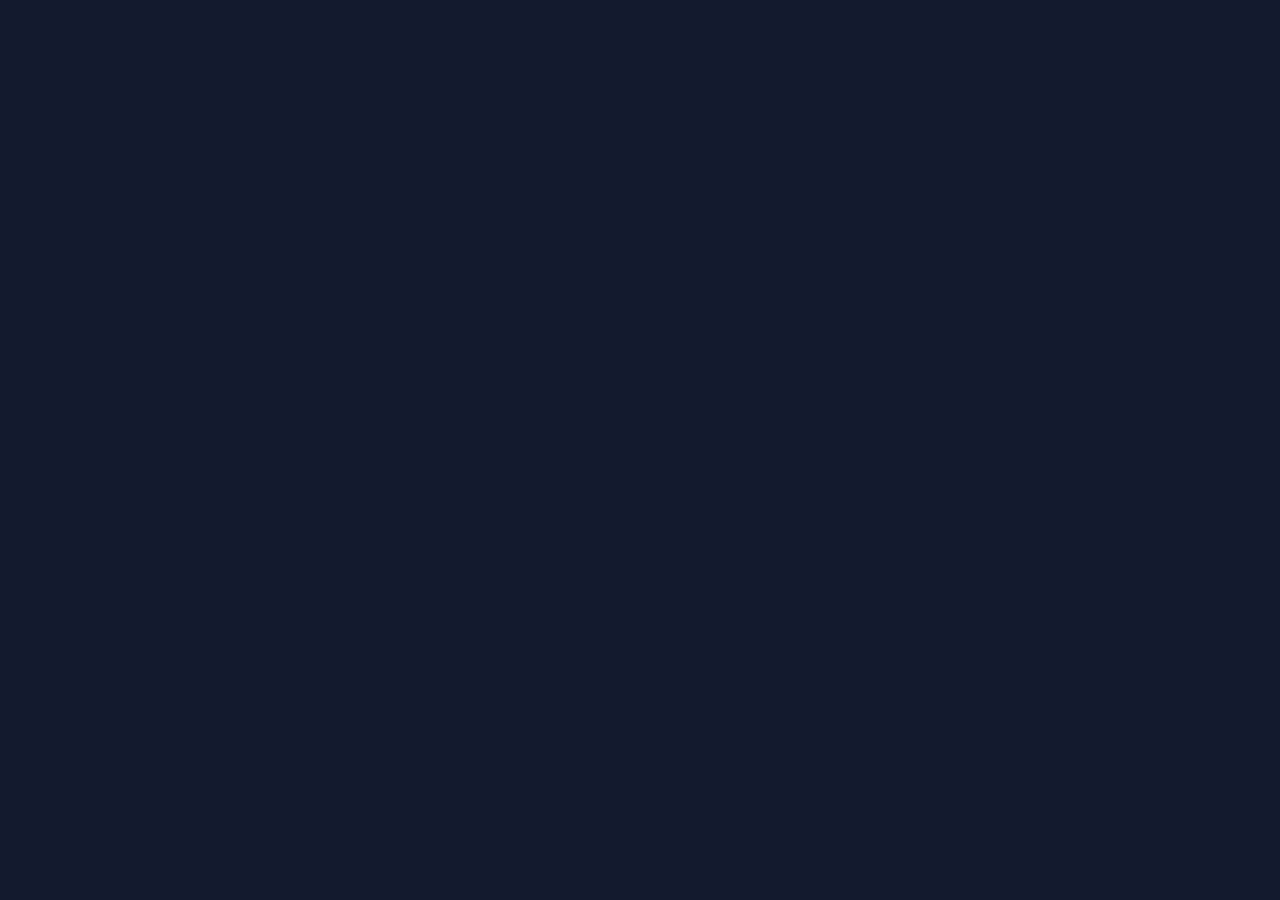
==== newtab.html @ 45da743f "Add QuickDial Chrome Extension (MV3)" ====
<!DOCTYPE html>
<html lang="en">
<head>
  <meta charset="UTF-8">
  <meta name="viewport" content="width=device-width, initial-scale=1.0">
  <title>QuickDial</title>
  <link rel="stylesheet" href="newtab.css">
</head>
<body>

  <!-- Breadcrumb — hidden when at the QuickDial root; shown when inside a subfolder -->
  <nav id="breadcrumb" aria-label="Folder path" hidden></nav>

  <main>
    <!-- Tile grid — filled by newtab.js -->
    <div id="bookmark-grid" role="list" aria-label="QuickDial bookmarks"></div>

    <!-- Empty-state message — shown when the current folder has no children -->
    <div id="empty-state" hidden>
      <div class="empty-icon" aria-hidden="true">
        <svg xmlns="http://www.w3.org/2000/svg" viewBox="0 0 24 24">
          <path d="M10 4H4c-1.1 0-2 .9-2 2v12c0 1.1.9 2 2 2h16c1.1 0 2-.9
                   2-2V8c0-1.1-.9-2-2-2h-8l-2-2z"/>
        </svg>
      </div>
      <p>Your <strong>QuickDial</strong> folder is empty.</p>
      <p class="empty-hint">
        Open the Bookmark Manager and add bookmarks or subfolders
        to the <em>QuickDial</em> folder.
      </p>
      <button id="open-manager-btn">Open Bookmark Manager</button>
    </div>
  </main>

  <script src="newtab.js"></script>
  <script src="clock-widget.js"></script>
</body>
</html>
---- newtab.css ----
/* =============================================================================
   newtab.css — QuickDial
   Dark-navy minimalist theme matching the visual brief.
   ============================================================================= */

/* ── Reset ─────────────────────────────────────────────────────────────────── */
*, *::before, *::after {
  box-sizing: border-box;
  margin: 0;
  padding: 0;
}

/* Ensure [hidden] always wins even when display is set elsewhere */
[hidden] { display: none !important; }

html, body {
  height: 100%;
}

body {
  background-color: #131a2e;
  color: #e0e6f0;
  font-family: -apple-system, BlinkMacSystemFont, 'Segoe UI', Roboto,
               Oxygen, Ubuntu, Cantarell, sans-serif;
  display: flex;
  flex-direction: column;
  align-items: center;
  padding: 2rem 1.5rem 3rem;
  min-height: 100vh;
}

/* ── Breadcrumb ─────────────────────────────────────────────────────────────── */
#breadcrumb {
  display: flex;
  align-items: center;
  flex-wrap: wrap;
  gap: 0.15rem;
  align-self: flex-start;
  margin-bottom: 1.25rem;
  max-width: 960px;
  width: 100%;
}

.breadcrumb-item {
  background: none;
  border: none;
  font-family: inherit;
  font-size: 0.875rem;
  padding: 0.25rem 0.5rem;
  border-radius: 6px;
  transition: background-color 0.15s;
  cursor: pointer;
  color: #7ca3e0;
  line-height: 1.4;
}

.breadcrumb-link:hover,
.breadcrumb-link:focus-visible {
  background-color: rgba(124, 163, 224, 0.15);
  outline: none;
}

.breadcrumb-current {
  color: #c8d6ec;
  cursor: default;
}

.breadcrumb-sep {
  color: #3d526e;
  font-size: 1.1rem;
  user-select: none;
  padding: 0 0.1rem;
}

/* ── Tile grid ──────────────────────────────────────────────────────────────── */
#bookmark-grid {
  display: grid;
  grid-template-columns: repeat(auto-fill, minmax(130px, 1fr));
  gap: 1rem;
  width: 100%;
  max-width: 960px;
}

/* ── Individual tile ────────────────────────────────────────────────────────── */
.tile {
  background-color: #1c2a47;
  border-radius: 18px;
  padding: 1.25rem 0.75rem 1rem;
  display: flex;
  flex-direction: column;
  align-items: center;
  gap: 0.65rem;
  cursor: pointer;
  transition: transform 0.15s ease, filter 0.15s ease;
  min-height: 130px;
  user-select: none;
  outline: none;
  position: relative;
}

.tile:hover,
.tile:focus-visible {
  transform: translateY(-4px);
  filter: brightness(1.25);
}

/* ── Bookmark tile: favicon badge ───────────────────────────────────────────── */
.favicon-wrapper {
  width: 56px;
  height: 56px;
  border-radius: 50%;
  background-color: #263652;
  display: flex;
  align-items: center;
  justify-content: center;
  overflow: hidden;
  flex-shrink: 0;
}

.favicon {
  width: 32px;
  height: 32px;
  object-fit: contain;
}

/* Fallback state: colored circle with initial letter */
.favicon-wrapper.favicon-fallback {
  font-size: 1.4rem;
  font-weight: 600;
  color: #fff;
}

/* ── Folder tile: folder icon ───────────────────────────────────────────────── */
.folder-icon-wrapper {
  width: 56px;
  height: 56px;
  display: flex;
  align-items: center;
  justify-content: center;
  color: #7ca3e0;
  flex-shrink: 0;
}

.folder-icon-wrapper svg {
  width: 42px;
  height: 42px;
  fill: currentColor;
}

/* ── Tile title ─────────────────────────────────────────────────────────────── */
.tile-title {
  font-size: 0.75rem;
  color: #96afc8;
  text-align: center;
  /* Two-line clamp */
  overflow: hidden;
  display: -webkit-box;
  -webkit-line-clamp: 2;
  -webkit-box-orient: vertical;
  word-break: break-word;
  line-height: 1.35;
  width: 100%;
}

/* ── Empty state ────────────────────────────────────────────────────────────── */
#empty-state {
  display: flex;
  flex-direction: column;
  align-items: center;
  gap: 0.8rem;
  margin-top: 5rem;
  color: #556078;
  text-align: center;
  max-width: 340px;
}

.empty-icon svg {
  width: 56px;
  height: 56px;
  fill: #2a3d5e;
}

#empty-state p {
  font-size: 1rem;
  line-height: 1.55;
  color: #7080a0;
}

#empty-state .empty-hint {
  font-size: 0.875rem;
  color: #4a5a78;
}

#open-manager-btn {
  margin-top: 0.5rem;
  padding: 0.6rem 1.5rem;
  background-color: #1c2a47;
  color: #7ca3e0;
  border: 1px solid #2d4070;
  border-radius: 10px;
  font-family: inherit;
  font-size: 0.9rem;
  cursor: pointer;
  transition: background-color 0.15s, border-color 0.15s, color 0.15s;
}

#open-manager-btn:hover,
#open-manager-btn:focus-visible {
  background-color: #253656;
  border-color: #4a7abf;
  color: #aac4e8;
  outline: none;
}

/* ── Clock widget ───────────────────────────────────────────────────────────── */
#clock-widget {
  position: fixed;
  top: 1.5rem;
  right: 1.5rem;
  background-color: #1c2a47;
  border-radius: 16px;
  display: flex;
  flex-direction: column;
  align-items: center;
  justify-content: center;
  gap: 0.2rem;
  padding: 1rem 1.5rem;
  overflow: hidden;
  z-index: 100;
  /* Size is set by clock-widget.js */
}

/* Font sizes scale with --clock-scale (set by JS on resize) */
.clock-time {
  font-size: calc(2rem * var(--clock-scale, 1));
  font-weight: 300;
  letter-spacing: 0.04em;
  color: #e0e6f0;
  white-space: nowrap;
  line-height: 1;
}

.clock-date {
  font-size: calc(0.68rem * var(--clock-scale, 1));
  color: #556888;
  white-space: nowrap;
  text-align: center;
  line-height: 1.3;
}

/* ── Resize handle (bottom-right corner of clock widget) ───────────────────── */
.clock-resize-handle {
  position: absolute;
  bottom: 5px;
  right: 5px;
  width: 14px;
  height: 14px;
  cursor: se-resize;
  /* Dotted-grid pattern to hint at drag-to-resize */
  background-image: radial-gradient(
    circle,
    rgba(124, 163, 224, 0.65) 1.5px,
    transparent 1.5px
  );
  background-size: 4px 4px;
  background-repeat: repeat;
  transition: opacity 0.15s;
  opacity: 0.5;
}

#clock-widget:hover .clock-resize-handle {
  opacity: 1;
}
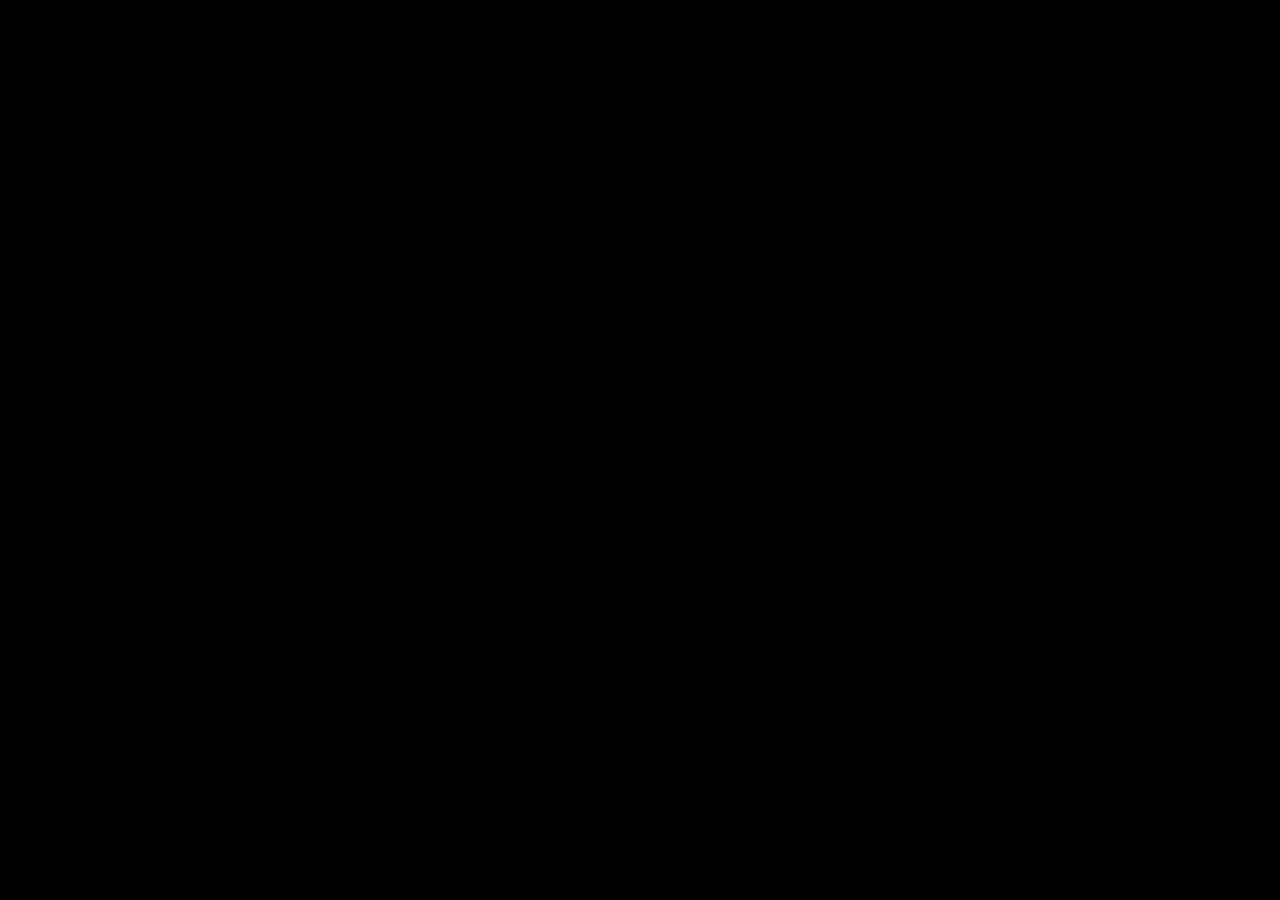
==== commit 935feddb: "feat: add configurable uptime website checks Add an Uptime widget below the TODO that checks the con" ====
--- a/newtab.html
+++ b/newtab.html
@@ -34,5 +34,7 @@
 
   <script src="newtab.js"></script>
   <script src="clock-widget.js"></script>
+  <script src="todo-widget.js"></script>
+  <script src="uptime-widget.js"></script>
 </body>
 </html>
--- a/newtab.css
+++ b/newtab.css
@@ -1,6 +1,6 @@
 /* =============================================================================
    newtab.css — QuickDial
-   Dark-navy minimalist theme matching the visual brief.
+   Black, dark-gray and gold minimalist theme.
    ============================================================================= */
 
 /* ── Reset ─────────────────────────────────────────────────────────────────── */
@@ -18,8 +18,8 @@
 }
 
 body {
-  background-color: #131a2e;
-  color: #e0e6f0;
+  background-color: #000000;
+  color: #ededed;
   font-family: -apple-system, BlinkMacSystemFont, 'Segoe UI', Roboto,
                Oxygen, Ubuntu, Cantarell, sans-serif;
   display: flex;
@@ -50,23 +50,23 @@
   border-radius: 6px;
   transition: background-color 0.15s;
   cursor: pointer;
-  color: #7ca3e0;
+  color: #d4af37;
   line-height: 1.4;
 }
 
 .breadcrumb-link:hover,
 .breadcrumb-link:focus-visible {
-  background-color: rgba(124, 163, 224, 0.15);
+  background-color: rgba(212, 175, 55, 0.15);
   outline: none;
 }
 
 .breadcrumb-current {
-  color: #c8d6ec;
+  color: #ededed;
   cursor: default;
 }
 
 .breadcrumb-sep {
-  color: #3d526e;
+  color: #4d4d4d;
   font-size: 1.1rem;
   user-select: none;
   padding: 0 0.1rem;
@@ -83,7 +83,7 @@
 
 /* ── Individual tile ────────────────────────────────────────────────────────── */
 .tile {
-  background-color: #1c2a47;
+  background-color: #1a1a1a;
   border-radius: 18px;
   padding: 1.25rem 0.75rem 1rem;
   display: flex;
@@ -91,7 +91,8 @@
   align-items: center;
   gap: 0.65rem;
   cursor: pointer;
-  transition: transform 0.15s ease, filter 0.15s ease;
+  transition: transform 0.15s ease, filter 0.15s ease,
+              background-color 0.15s ease, box-shadow 0.15s ease;
   min-height: 130px;
   user-select: none;
   outline: none;
@@ -99,17 +100,176 @@
 }
 
 .tile:hover,
-.tile:focus-visible {
+.tile:focus-within {
   transform: translateY(-4px);
   filter: brightness(1.25);
 }
 
-/* ── Bookmark tile: favicon badge ───────────────────────────────────────────── */
+/* Gold accent: starts a third of the way down the left edge, wraps round the
+   top-left corner, then fades out along the top edge. Metallic gradients give
+   the line a polished-gold sheen. */
+.tile-accent {
+  position: absolute;
+  top: 0;
+  left: 0;
+  width: 100%;
+  height: 33.333%;
+  background-image:
+    /* Top run: highlights and warm shadows along the gold. */
+    linear-gradient(90deg,
+      #f7df8a 0%, #c9971f 14%, #ffe98a 32%,
+      #d4af37 52%, #fff3b0 70%, #e0b23c 86%, #b8860b 100%),
+    /* Left run: fades in from the one-third point up to the corner. */
+    linear-gradient(0deg,
+      transparent 0%, rgba(184, 134, 11, 0.55) 22%,
+      rgba(212, 175, 55, 0.9) 48%, #ffe98a 78%, #f7df8a 100%),
+    /* Quarter-circle arc for the rounded corner, with a lit outer edge. */
+    radial-gradient(circle at 18px 18px,
+      transparent 0 16px, #c9971f 16px 16.8px,
+      #ffe98a 16.8px 18px, transparent 18px);
+  background-repeat: no-repeat;
+  background-position:
+    left 18px top 0,
+    left 0 top 18px,
+    left 0 top 0;
+  background-size:
+    calc(100% - 18px) 2px,
+    2px calc(100% - 18px),
+    18px 18px;
+  -webkit-mask-image: linear-gradient(90deg, #000 0%, #000 40%, transparent 92%);
+  mask-image: linear-gradient(90deg, #000 0%, #000 40%, transparent 92%);
+  pointer-events: none;
+  z-index: 0;
+}
+
+/* Same gold accent on the clock and TODO cards (16px corner radius). */
+#clock-widget::before,
+#todo-widget::before,
+#uptime-widget::before {
+  content: '';
+  position: absolute;
+  top: 0;
+  left: 0;
+  width: 100%;
+  height: 33.333%;
+  background-image:
+    linear-gradient(90deg,
+      #f7df8a 0%, #c9971f 14%, #ffe98a 32%,
+      #d4af37 52%, #fff3b0 70%, #e0b23c 86%, #b8860b 100%),
+    linear-gradient(0deg,
+      transparent 0%, rgba(184, 134, 11, 0.55) 22%,
+      rgba(212, 175, 55, 0.9) 48%, #ffe98a 78%, #f7df8a 100%),
+    radial-gradient(circle at 16px 16px,
+      transparent 0 14px, #c9971f 14px 14.8px,
+      #ffe98a 14.8px 16px, transparent 16px);
+  background-repeat: no-repeat;
+  background-position:
+    left 16px top 0,
+    left 0 top 16px,
+    left 0 top 0;
+  background-size:
+    calc(100% - 16px) 2px,
+    2px calc(100% - 16px),
+    16px 16px;
+  -webkit-mask-image: linear-gradient(90deg, #000 0%, #000 40%, transparent 92%);
+  mask-image: linear-gradient(90deg, #000 0%, #000 40%, transparent 92%);
+  pointer-events: none;
+  z-index: 0;
+}
+
+/* The tile's real link/button, stretched over the whole card. */
+.tile-link {
+  position: absolute;
+  inset: 0;
+  z-index: 1;
+  border: none;
+  padding: 0;
+  background: transparent;
+  border-radius: inherit;
+  cursor: pointer;
+  color: inherit;
+  font: inherit;
+}
+
+.tile-link:focus-visible {
+  outline: 2px solid #d4af37;
+  outline-offset: 2px;
+}
+
+.tile.dragging .tile-link {
+  cursor: grabbing;
+}
+
+/* ── Drag and drop: reorder + move into a subfolder ────────────────────────── */
+.tile.dragging {
+  opacity: 0.45;
+  transform: scale(0.98);
+  cursor: grabbing;
+}
+
+/* Insertion gap between tiles */
+.tile.drop-before::before,
+.tile.drop-after::after {
+  content: '';
+  position: absolute;
+  top: 6px;
+  bottom: 6px;
+  width: 3px;
+  border-radius: 3px;
+  background-color: #d4af37;
+  box-shadow: 0 0 8px rgba(212, 175, 55, 0.9);
+  pointer-events: none;
+  z-index: 2;
+}
+
+.tile.drop-before::before {
+  left: calc(-0.5rem - 1.5px);
+}
+
+.tile.drop-after::after {
+  right: calc(-0.5rem - 1.5px);
+}
+
+/* Folder tile receiving a bookmark */
+.tile.drop-into {
+  background-color: #2b2b2b;
+  box-shadow: 0 0 0 3px #d4af37, 0 0 18px rgba(212, 175, 55, 0.45);
+  filter: brightness(1.15);
+  transform: translateY(-4px);
+}
+
+/* ── "Open in new tab" checkbox overlay (bookmark tiles only) ───────────────── */
+.new-tab-checkbox-label {
+  position: absolute;
+  top: 6px;
+  right: 8px;
+  display: flex;
+  align-items: center;
+  justify-content: center;
+  opacity: 0;
+  transition: opacity 0.15s;
+  cursor: pointer;
+  z-index: 2;
+}
+
+.tile:hover .new-tab-checkbox-label,
+.tile:focus-within .new-tab-checkbox-label {
+  opacity: 1;
+}
+
+.new-tab-checkbox {
+  width: 14px;
+  height: 14px;
+  cursor: pointer;
+  accent-color: #d4af37;
+}
+
+
 .favicon-wrapper {
   width: 56px;
   height: 56px;
   border-radius: 50%;
-  background-color: #263652;
+  background-color: #262626;
   display: flex;
   align-items: center;
   justify-content: center;
@@ -123,11 +283,11 @@
   object-fit: contain;
 }
 
-/* Fallback state: colored circle with initial letter */
+/* Fallback state: gold circle with a black initial letter */
 .favicon-wrapper.favicon-fallback {
   font-size: 1.4rem;
   font-weight: 600;
-  color: #fff;
+  color: #0d0d0d;
 }
 
 /* ── Folder tile: folder icon ───────────────────────────────────────────────── */
@@ -137,7 +297,7 @@
   display: flex;
   align-items: center;
   justify-content: center;
-  color: #7ca3e0;
+  color: #d4af37;
   flex-shrink: 0;
 }
 
@@ -150,7 +310,7 @@
 /* ── Tile title ─────────────────────────────────────────────────────────────── */
 .tile-title {
   font-size: 0.75rem;
-  color: #96afc8;
+  color: #b8b8b8;
   text-align: center;
   /* Two-line clamp */
   overflow: hidden;
@@ -169,7 +329,7 @@
   align-items: center;
   gap: 0.8rem;
   margin-top: 5rem;
-  color: #556078;
+  color: #8a8a8a;
   text-align: center;
   max-width: 340px;
 }
@@ -177,26 +337,26 @@
 .empty-icon svg {
   width: 56px;
   height: 56px;
-  fill: #2a3d5e;
+  fill: #3a3a3a;
 }
 
 #empty-state p {
   font-size: 1rem;
   line-height: 1.55;
-  color: #7080a0;
+  color: #a3a3a3;
 }
 
 #empty-state .empty-hint {
   font-size: 0.875rem;
-  color: #4a5a78;
+  color: #858585;
 }
 
 #open-manager-btn {
   margin-top: 0.5rem;
   padding: 0.6rem 1.5rem;
-  background-color: #1c2a47;
-  color: #7ca3e0;
-  border: 1px solid #2d4070;
+  background-color: #1a1a1a;
+  color: #d4af37;
+  border: 1px solid #4d4d4d;
   border-radius: 10px;
   font-family: inherit;
   font-size: 0.9rem;
@@ -206,18 +366,19 @@
 
 #open-manager-btn:hover,
 #open-manager-btn:focus-visible {
-  background-color: #253656;
-  border-color: #4a7abf;
-  color: #aac4e8;
+  background-color: #242424;
+  border-color: #d4af37;
+  color: #f0d264;
   outline: none;
 }
 
 /* ── Clock widget ───────────────────────────────────────────────────────────── */
 #clock-widget {
   position: fixed;
-  top: 1.5rem;
+  /* Match the body's top padding so the first tile row and clock align. */
+  top: 2rem;
   right: 1.5rem;
-  background-color: #1c2a47;
+  background-color: #1a1a1a;
   border-radius: 16px;
   display: flex;
   flex-direction: column;
@@ -235,14 +396,14 @@
   font-size: calc(2rem * var(--clock-scale, 1));
   font-weight: 300;
   letter-spacing: 0.04em;
-  color: #e0e6f0;
+  color: #d4af37;
   white-space: nowrap;
   line-height: 1;
 }
 
 .clock-date {
   font-size: calc(0.68rem * var(--clock-scale, 1));
-  color: #556888;
+  color: #8a8a8a;
   white-space: nowrap;
   text-align: center;
   line-height: 1.3;
@@ -259,7 +420,7 @@
   /* Dotted-grid pattern to hint at drag-to-resize */
   background-image: radial-gradient(
     circle,
-    rgba(124, 163, 224, 0.65) 1.5px,
+    rgba(212, 175, 55, 0.65) 1.5px,
     transparent 1.5px
   );
   background-size: 4px 4px;
@@ -271,3 +432,447 @@
 #clock-widget:hover .clock-resize-handle {
   opacity: 1;
 }
+
+/* ── TODO widget ────────────────────────────────────────────────────────────── */
+#todo-widget {
+  position: fixed;
+  right: 1.5rem;
+  background-color: #1a1a1a;
+  border-radius: 16px;
+  display: flex;
+  flex-direction: column;
+  overflow: hidden;
+  z-index: 100;
+  /* Width, height and top are set by todo-widget.js */
+}
+
+.todo-header {
+  font-size: calc(0.6rem * var(--todo-scale, 1));
+  font-weight: 700;
+  letter-spacing: 0.14em;
+  color: #8a8a8a;
+  text-transform: uppercase;
+  padding: 0.7rem 1rem 0.5rem;
+  border-bottom: 1px solid #2e2e2e;
+  flex-shrink: 0;
+}
+
+/* Scrollable task list */
+.todo-list {
+  list-style: none;
+  flex: 1;
+  overflow-y: auto;
+  padding: 0.3rem 0;
+  scrollbar-width: thin;
+  scrollbar-color: #3d3d3d transparent;
+}
+
+.todo-list::-webkit-scrollbar { width: 4px; }
+.todo-list::-webkit-scrollbar-track { background: transparent; }
+.todo-list::-webkit-scrollbar-thumb {
+  background-color: #3d3d3d;
+  border-radius: 4px;
+}
+
+/* Individual task row */
+.todo-item {
+  display: flex;
+  align-items: baseline;
+  gap: 0.35rem;
+  padding: 0.28rem 0.6rem 0.28rem 0.5rem;
+  transition: background-color 0.1s;
+}
+
+.todo-item:hover {
+  background-color: rgba(255, 255, 255, 0.04);
+}
+
+/* Markdown toggle prefix — "- [ ]" / "- [x]" — IS the checkbox */
+.todo-md-toggle {
+  flex-shrink: 0;
+  background: none;
+  border: none;
+  font-family: 'SFMono-Regular', Consolas, 'Liberation Mono', Menlo, monospace;
+  font-size: calc(0.72rem * var(--todo-scale, 1));
+  color: #d4af37;
+  cursor: pointer;
+  padding: 0;
+  line-height: 1.5;
+  white-space: nowrap;
+  transition: color 0.12s;
+  user-select: none;
+}
+
+.todo-md-toggle:hover {
+  color: #f0d264;
+}
+
+.todo-done .todo-md-toggle {
+  color: #a8892a;
+}
+
+/* Inline-editable task text */
+.todo-text {
+  flex: 1;
+  font-size: calc(0.8rem * var(--todo-scale, 1));
+  color: #ededed;
+  line-height: 1.45;
+  outline: none;
+  word-break: break-word;
+  min-width: 0;
+  cursor: text;
+  border-radius: 3px;
+  padding: 0 2px;
+}
+
+.todo-text:focus {
+  background-color: rgba(212, 175, 55, 0.12);
+}
+
+/* Strikethrough + dim for completed tasks */
+.todo-done .todo-text {
+  text-decoration: line-through;
+  color: #858585;
+}
+
+/* Delete button — revealed on row hover */
+.todo-delete-btn {
+  flex-shrink: 0;
+  background: none;
+  border: none;
+  color: #8a8a8a;
+  font-size: calc(0.95rem * var(--todo-scale, 1));
+  line-height: 1;
+  cursor: pointer;
+  padding: 0 0.15rem;
+  border-radius: 3px;
+  opacity: 0;
+  transition: color 0.1s, opacity 0.1s;
+  font-family: inherit;
+}
+
+.todo-item:hover .todo-delete-btn {
+  opacity: 1;
+}
+
+.todo-delete-btn:hover {
+  color: #f0d264;
+}
+
+/* Add-task row */
+.todo-add-row {
+  display: flex;
+  align-items: center;
+  gap: 0.3rem;
+  padding: 0.45rem 0.6rem 0.5rem;
+  border-top: 1px solid #2e2e2e;
+  flex-shrink: 0;
+}
+
+.todo-input {
+  flex: 1;
+  background: none;
+  border: none;
+  border-bottom: 1px solid #3d3d3d;
+  color: #ededed;
+  font-family: 'SFMono-Regular', Consolas, 'Liberation Mono', Menlo, monospace;
+  font-size: calc(0.72rem * var(--todo-scale, 1));
+  padding: 0.2rem 0.1rem;
+  outline: none;
+  min-width: 0;
+  transition: border-color 0.15s;
+}
+
+.todo-input::placeholder {
+  color: #858585;
+  font-family: 'SFMono-Regular', Consolas, 'Liberation Mono', Menlo, monospace;
+}
+
+.todo-input:focus {
+  border-bottom-color: #d4af37;
+}
+
+.todo-add-btn {
+  flex-shrink: 0;
+  background: none;
+  border: none;
+  color: #d4af37;
+  font-size: calc(1.2rem * var(--todo-scale, 1));
+  line-height: 1;
+  cursor: pointer;
+  padding: 0 0.1rem;
+  border-radius: 4px;
+  transition: color 0.1s;
+  font-family: inherit;
+}
+
+.todo-add-btn:hover {
+  color: #f0d264;
+}
+
+/* ── Resize handle (bottom-right corner of TODO widget) ─────────────────────── */
+.todo-resize-handle {
+  position: absolute;
+  bottom: 5px;
+  right: 5px;
+  width: 14px;
+  height: 14px;
+  cursor: se-resize;
+  background-image: radial-gradient(
+    circle,
+    rgba(212, 175, 55, 0.65) 1.5px,
+    transparent 1.5px
+  );
+  background-size: 4px 4px;
+  background-repeat: repeat;
+  transition: opacity 0.15s;
+  opacity: 0.5;
+}
+
+#todo-widget:hover .todo-resize-handle {
+  opacity: 1;
+}
+
+/* ── Uptime widget ─────────────────────────────────────────────────────────── */
+#uptime-widget {
+  position: fixed;
+  top: 160px; /* replaced by uptime-widget.js once the TODO is positioned */
+  right: 1.5rem;
+  width: 240px; /* matched to the TODO width by uptime-widget.js */
+  background-color: #1a1a1a;
+  border-radius: 16px;
+  display: flex;
+  flex-direction: column;
+  overflow: hidden;
+  z-index: 100;
+}
+
+.uptime-header {
+  display: flex;
+  align-items: center;
+  justify-content: space-between;
+  gap: 0.5rem;
+  padding: 0.7rem 0.75rem 0.5rem 0.95rem;
+  border-bottom: 1px solid #2e2e2e;
+  flex-shrink: 0;
+}
+
+.uptime-title {
+  font-size: 0.6rem;
+  font-weight: 700;
+  letter-spacing: 0.14em;
+  color: #8a8a8a;
+  text-transform: uppercase;
+}
+
+.uptime-header-actions {
+  display: flex;
+  align-items: center;
+  gap: 0.35rem;
+}
+
+.uptime-refresh,
+.uptime-config-btn {
+  background: none;
+  border: none;
+  color: #8a8a8a;
+  font-family: inherit;
+  font-size: 0.62rem;
+  letter-spacing: 0.08em;
+  text-transform: uppercase;
+  cursor: pointer;
+  padding: 0.1rem 0.15rem;
+  border-radius: 4px;
+  transition: color 0.12s, opacity 0.12s;
+}
+
+.uptime-refresh {
+  font-size: 0.9rem;
+  line-height: 1;
+}
+
+.uptime-refresh:hover,
+.uptime-config-btn:hover,
+.uptime-config-btn[aria-expanded="true"] {
+  color: #f0d264;
+}
+
+.uptime-refresh:disabled {
+  color: #4d4d4d;
+  cursor: default;
+}
+
+.uptime-list {
+  list-style: none;
+  padding: 0.2rem 0;
+  margin: 0;
+  max-height: 220px;
+  overflow-y: auto;
+  scrollbar-width: thin;
+  scrollbar-color: #3d3d3d transparent;
+}
+
+.uptime-list::-webkit-scrollbar { width: 4px; }
+.uptime-list::-webkit-scrollbar-track { background: transparent; }
+.uptime-list::-webkit-scrollbar-thumb {
+  background-color: #3d3d3d;
+  border-radius: 4px;
+}
+
+.uptime-item {
+  display: flex;
+  align-items: center;
+  gap: 0.4rem;
+  padding: 0.33rem 0.75rem 0.33rem 0.95rem;
+  font-size: 0.72rem;
+}
+
+.uptime-item:hover {
+  background-color: rgba(255, 255, 255, 0.04);
+}
+
+.uptime-dot {
+  width: 6px;
+  height: 6px;
+  border-radius: 50%;
+  background-color: #8a8a8a;
+  flex-shrink: 0;
+}
+
+.uptime-dot[data-state="up"] {
+  background-color: #4ade80;
+  box-shadow: 0 0 6px rgba(74, 222, 128, 0.5);
+}
+
+.uptime-dot[data-state="down"] {
+  background-color: #f87171;
+  box-shadow: 0 0 6px rgba(248, 113, 113, 0.5);
+}
+
+.uptime-dot[data-state="checking"] {
+  background-color: #d4af37;
+  animation: uptime-pulse 1s ease-in-out infinite;
+}
+
+@keyframes uptime-pulse {
+  50% { opacity: 0.35; }
+}
+
+.uptime-name {
+  flex: 1;
+  min-width: 0;
+  overflow: hidden;
+  text-overflow: ellipsis;
+  white-space: nowrap;
+  color: #ededed;
+}
+
+.uptime-meta {
+  flex-shrink: 0;
+  color: #8a8a8a;
+  font-size: 0.66rem;
+  font-variant-numeric: tabular-nums;
+  white-space: nowrap;
+}
+
+.uptime-item[data-status="down"] .uptime-meta {
+  color: #f87171;
+}
+
+.uptime-delete {
+  display: none;
+  flex-shrink: 0;
+  background: none;
+  border: none;
+  color: #8a8a8a;
+  font-family: inherit;
+  font-size: 0.95rem;
+  line-height: 1;
+  cursor: pointer;
+  padding: 0 0.1rem;
+  border-radius: 3px;
+  transition: color 0.1s;
+}
+
+.config-open .uptime-delete {
+  display: inline-flex;
+}
+
+.uptime-delete:hover {
+  color: #f0d264;
+}
+
+.uptime-empty {
+  padding: 0.6rem 0.95rem 0.8rem;
+  font-size: 0.72rem;
+  line-height: 1.45;
+  color: #8a8a8a;
+}
+
+.uptime-config {
+  padding: 0.55rem 0.75rem 0.65rem 0.95rem;
+  border-top: 1px solid #2e2e2e;
+  flex-shrink: 0;
+}
+
+.uptime-add-form {
+  display: flex;
+  align-items: center;
+  gap: 0.3rem;
+}
+
+.uptime-input {
+  flex: 1;
+  min-width: 0;
+  background: none;
+  border: none;
+  border-bottom: 1px solid #3d3d3d;
+  color: #ededed;
+  font-family: 'SFMono-Regular', Consolas, 'Liberation Mono', Menlo, monospace;
+  font-size: 0.7rem;
+  padding: 0.2rem 0.1rem;
+  outline: none;
+  transition: border-color 0.15s;
+}
+
+.uptime-input::placeholder {
+  color: #858585;
+  font-family: 'SFMono-Regular', Consolas, 'Liberation Mono', Menlo, monospace;
+}
+
+.uptime-input:focus {
+  border-bottom-color: #d4af37;
+}
+
+.uptime-add-btn {
+  flex-shrink: 0;
+  background: none;
+  border: none;
+  color: #d4af37;
+  font-family: inherit;
+  font-size: 0.72rem;
+  font-weight: 600;
+  cursor: pointer;
+  padding: 0.1rem 0.2rem;
+  border-radius: 3px;
+  transition: color 0.1s;
+}
+
+.uptime-add-btn:hover {
+  color: #f0d264;
+}
+
+.uptime-form-error {
+  margin-top: 0.35rem;
+  font-size: 0.66rem;
+  line-height: 1.4;
+  color: #f87171;
+}
+
+.uptime-refresh:focus-visible,
+.uptime-config-btn:focus-visible,
+.uptime-add-btn:focus-visible,
+.uptime-delete:focus-visible {
+  outline: 1px solid #d4af37;
+  outline-offset: 1px;
+}
